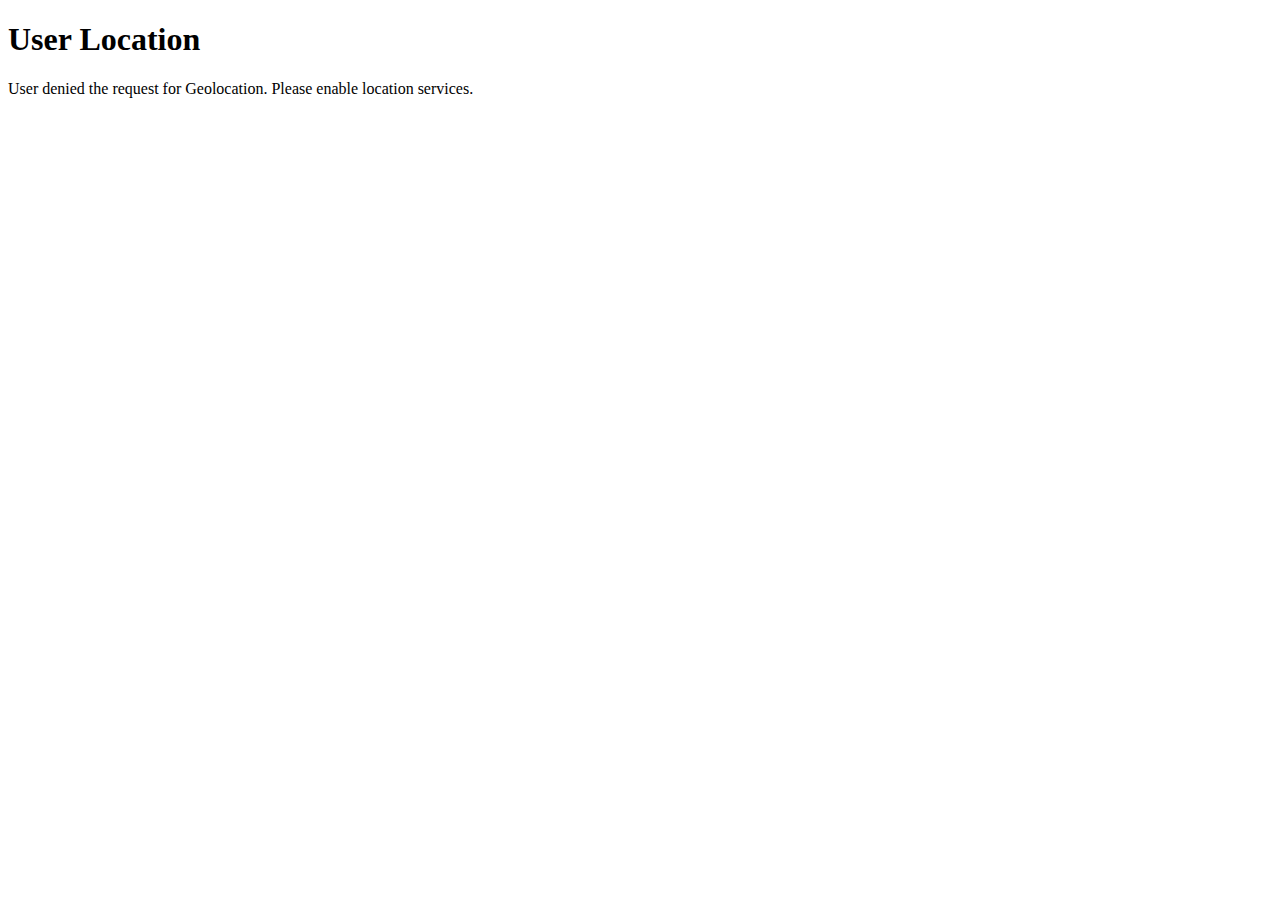
==== webApp/templates/index.html @ 328cad07 "renamed directories for easier importing" ====
<!DOCTYPE html>
<html lang="en">
<head>
    <meta charset="UTF-8">
    <meta name="viewport" content="width=device-width, initial-scale=1.0">
    <title>User Location</title>
</head>
<body>
    <h1>User Location</h1>
    <p id="location"></p>

    <script>

        function sendToServer(lat, long){
            const url = '/save_location';
            const requestOptions = {
                method: 'POST',
                headers: {
                    'Content-Type': 'application/json'
                },
                body: JSON.stringify({
                        latitude: lat,
                        longitude: long
                    })
                };

        fetch(url, requestOptions)
            .then(response => {
                return response.json();
            })
            .then(data => {
                console.log('User data saved successfully:', data);
            })


                

        }
          function getLocation() {
            if (navigator.geolocation) {
                navigator.geolocation.getCurrentPosition(showPosition, showError);
            } else {
                document.getElementById('location').innerHTML = "Geolocation is not supported by this browser.";
            }
        }

        function showPosition(position) {
            var latitude = position.coords.latitude;
            var longitude = position.coords.longitude;
            document.getElementById('location').innerHTML = "Latitude: " + latitude + "<br>Longitude: " + longitude;

             sendToServer(latitude, longitude)
        }

        function showError(error) {
            switch (error.code) {
                case error.PERMISSION_DENIED:
                    document.getElementById('location').innerHTML = "User denied the request for Geolocation. Please enable location services.";
                    break;
                case error.POSITION_UNAVAILABLE:
                    document.getElementById('location').innerHTML = "Location information is unavailable. Please check your device's location settings.";
                    break;
                case error.TIMEOUT:
                    document.getElementById('location').innerHTML = "The request to get user location timed out. Please try again later.";
                    break;
                case error.UNKNOWN_ERROR:
                    document.getElementById('location').innerHTML = "An unknown error occurred. Please try again later.";
                    break;
            }
        }

        // Call the getLocation function when the page is loaded
        window.onload = getLocation;
    </script>
</body>
</html>
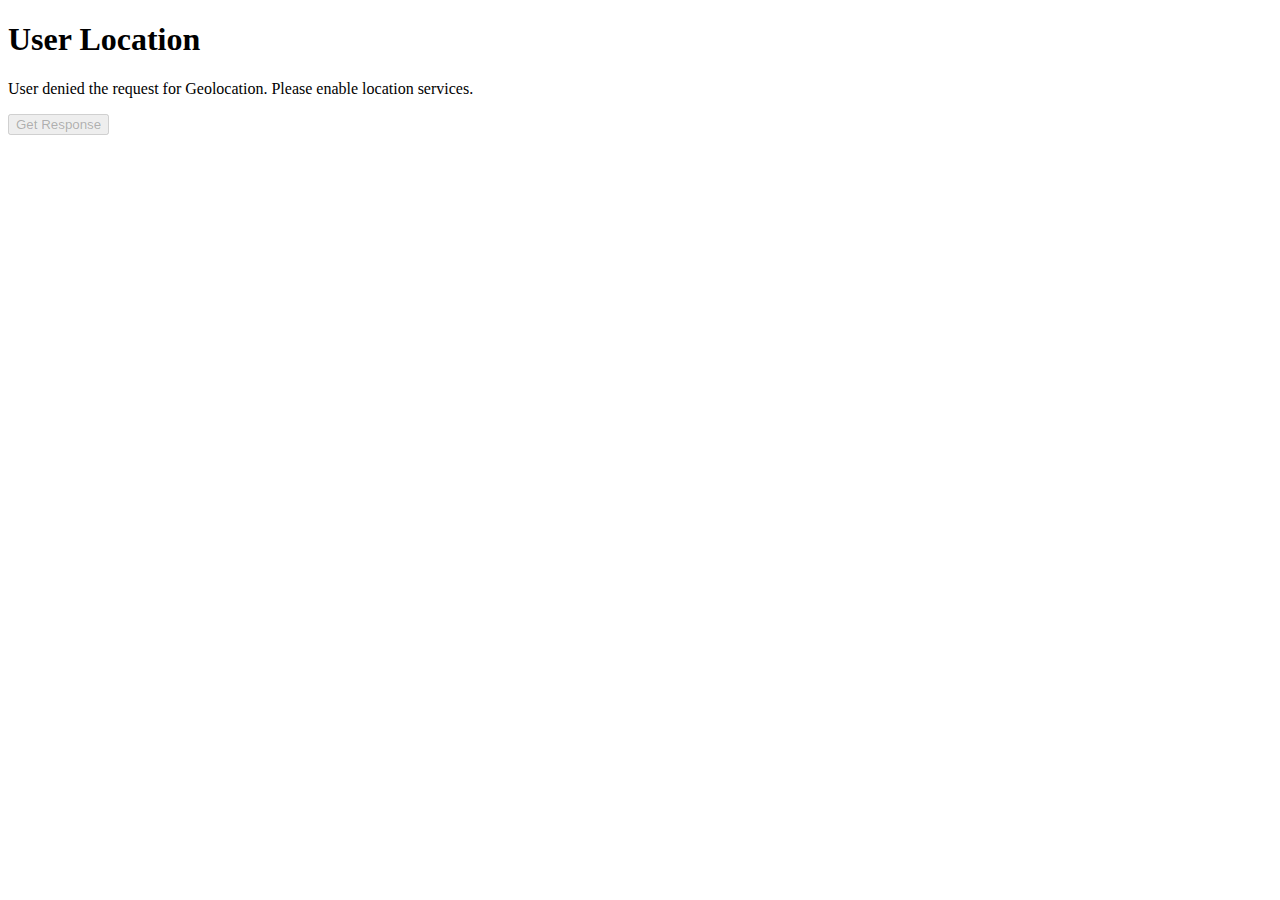
==== commit 348dbc5a: "fixed merge issues" ====
--- a/webApp/templates/index.html
+++ b/webApp/templates/index.html
@@ -9,7 +9,37 @@
     <h1>User Location</h1>
     <p id="location"></p>
 
+
+    <button id="ml_button" disabled=true onclick="fetchUserData()">Get Response</button>
+     <div id='user_local'></div>
+    <div id='ml_response'></div>
+
     <script>
+
+        function fetchUserData(){
+            fetch('/get_user')
+            .then(response => {
+                return response.json();
+            })
+            .then(data => {
+                console.log('User data:', data);
+                 document.getElementById('user_local').innerHTML =data.user.city + " " + data.user.region + " " + data.user.country;
+                 document.getElementById('ml_response').innerHTML =data.user.ml_response;
+            })
+        }
+
+        function addMlPart(){
+            fetch('http://127.0.0.1:5001/ml_result') 
+            .then(response => {
+                return response.json();
+            })
+            .then(data => {
+                console.log('ML Response', data);
+                
+                document.getElementById('ml_button').disabled = false;
+            })
+
+        }
 
         function sendToServer(lat, long){
             const url = '/save_location';
@@ -30,11 +60,9 @@
             })
             .then(data => {
                 console.log('User data saved successfully:', data);
+                addMlPart();
             })
-
-
                 
-
         }
           function getLocation() {
             if (navigator.geolocation) {
@@ -44,12 +72,14 @@
             }
         }
 
-        function showPosition(position) {
+        async function showPosition(position) {
             var latitude = position.coords.latitude;
             var longitude = position.coords.longitude;
+            
+            sendToServer(latitude, longitude)
+
             document.getElementById('location').innerHTML = "Latitude: " + latitude + "<br>Longitude: " + longitude;
-
-             sendToServer(latitude, longitude)
+         
         }
 
         function showError(error) {
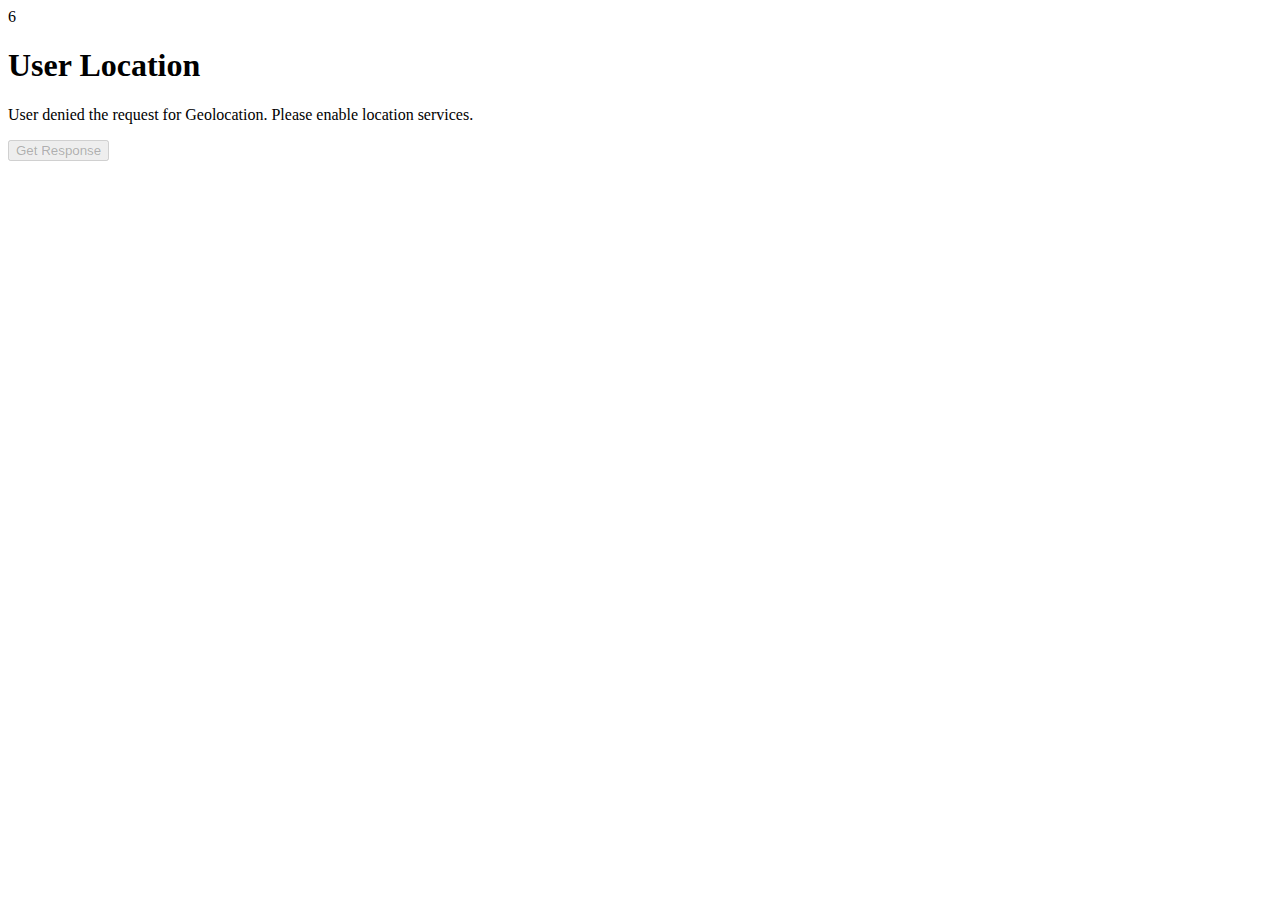
==== commit ca800eb0: "add all tests" ====
--- a/webApp/templates/index.html
+++ b/webApp/templates/index.html
@@ -1,4 +1,4 @@
-<!DOCTYPE html>
+6<!DOCTYPE html>
 <html lang="en">
 <head>
     <meta charset="UTF-8">
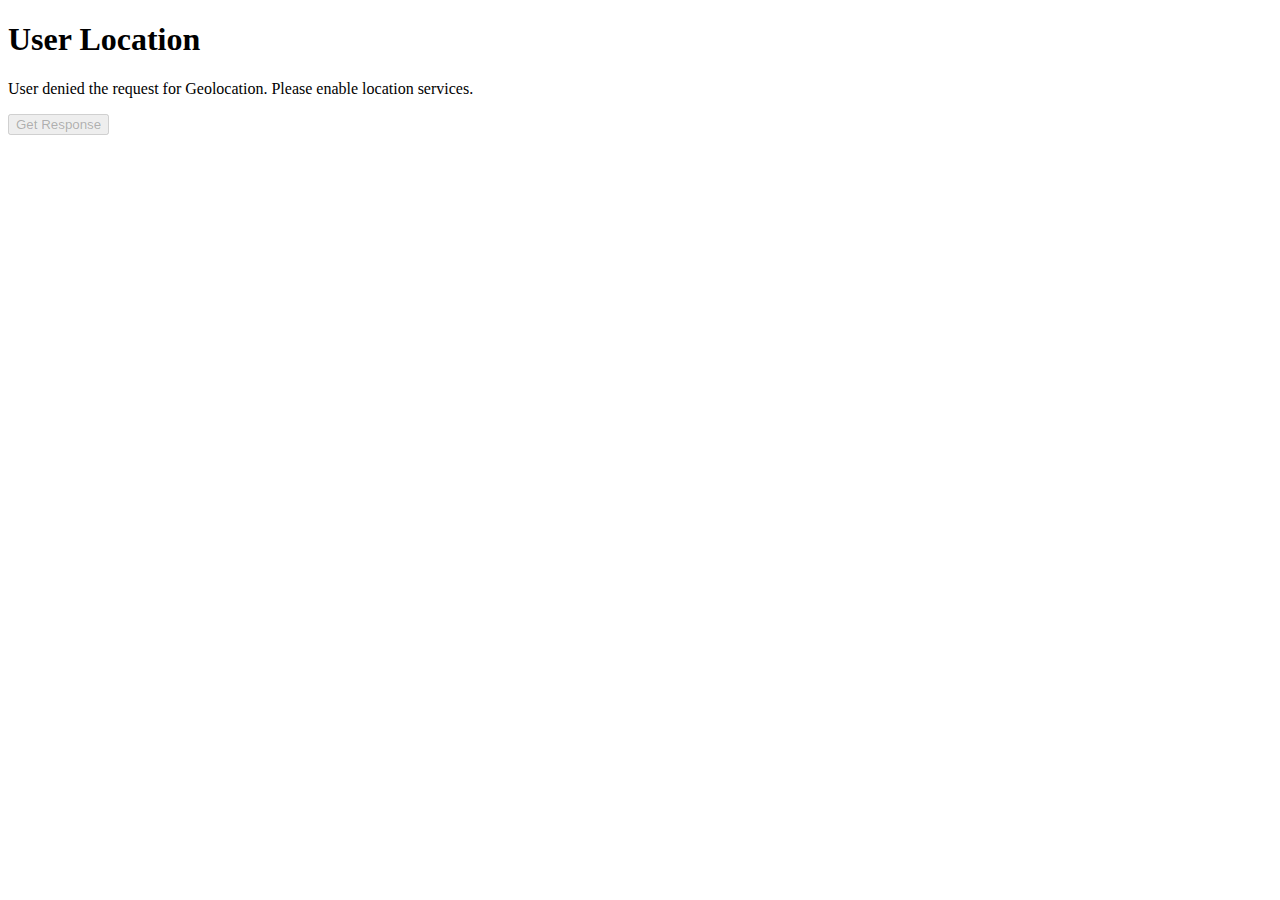
==== commit c0652251: "added front end styling" ====
--- a/webApp/templates/index.html
+++ b/webApp/templates/index.html
@@ -1,11 +1,13 @@
-6<!DOCTYPE html>
+<!DOCTYPE html>
 <html lang="en">
 <head>
     <meta charset="UTF-8">
     <meta name="viewport" content="width=device-width, initial-scale=1.0">
     <title>User Location</title>
+    <link rel="stylesheet" href="{{ url_for('static', filename='style.css') }}">
 </head>
 <body>
+    <div class="container">
     <h1>User Location</h1>
     <p id="location"></p>
 
@@ -13,6 +15,8 @@
     <button id="ml_button" disabled=true onclick="fetchUserData()">Get Response</button>
      <div id='user_local'></div>
     <div id='ml_response'></div>
+    
+    </div>
 
     <script>
 
